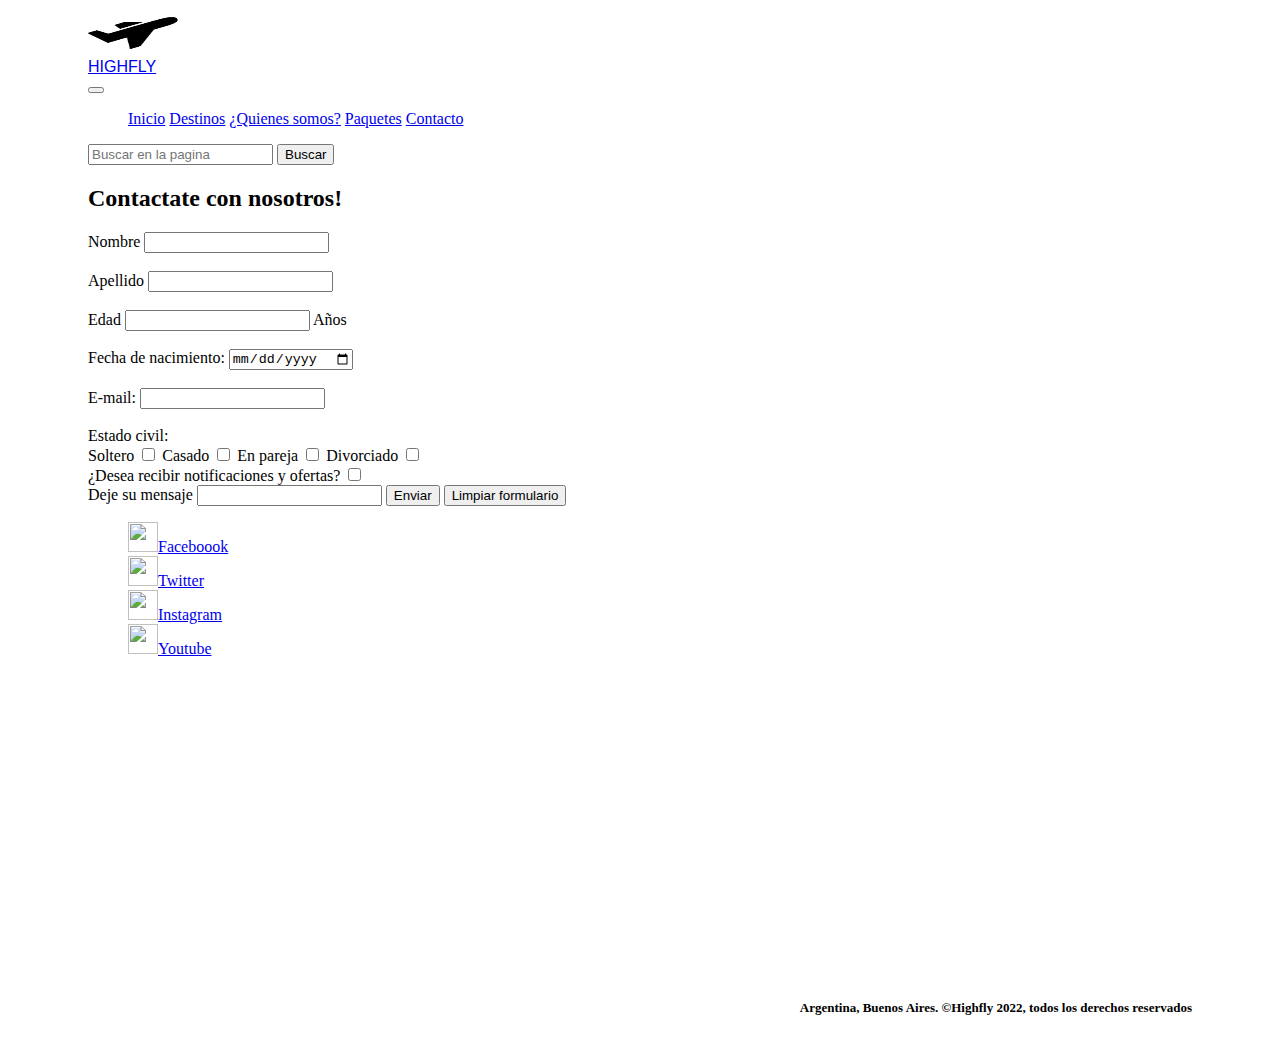
==== contacto.html @ 9921a9c0 "Initial commit" ====
<!DOCTYPE html>
<html lang="en">

<head>
    <meta charset="UTF-8">
    <meta http-equiv="X-UA-Compatible" content="IE=edge">
    <meta name="viewport" content="width=device-width, initial-scale=1.0">
    <meta name="description" content="Contactate con Highfly y asesora tu vuelo con los mejores agentes">
    <meta name="keywords" content="VIAJES, AGENCIA, VOLAR, VUELO, BARATO, DESTINOS, CONTACTO, ASESORIA">
    <title>Highfly Contacto</title>
    <link href="https://cdn.jsdelivr.net/npm/bootstrap@5.2.0-beta1/dist/css/bootstrap.min.css" rel="stylesheet"
        integrity="sha384-0evHe/X+R7YkIZDRvuzKMRqM+OrBnVFBL6DOitfPri4tjfHxaWutUpFmBp4vmVor" crossorigin="anonymous">
    <link rel="stylesheet" href="style.css">
</head>

<body>
    <div class="header">
        <header>
            <nav class="navbar navbar-expand-md bg-light p-2 b-2 align-items-md-center">
                <img class="p-1 m-3" id="imagenAvion" src="img/icono-avion.png" alt="icono-de-avion">
                <a class="navbar-brand contenedor p-2 text-warning" href="index.html">HIGHFLY</a>
                <button class="navbar-toggler" type="button" data-bs-toggle="collapse" data-bs-target="#navbarNav"
                    aria-controls="navbarNav" aria-expanded="false" aria-label="Toggle navigation">
                    <span class="navbar-toggler-icon"></span>
                </button>
                <div class="collapse navbar-collapse" id="navbarNav">
                    <ul class="navbar-nav me-auto mb-2 mb-lg-0">
                        <li class="nav-item">
                            <a class="nav-link" href="index.html">Inicio</a>
                        </li>
                        <li class="nav-item">
                            <a class="nav-link" href="destinos.html">Destinos</a>
                        </li>
                        <li class="nav-item">
                            <a class="nav-link" href="quienes-somos.html">¿Quienes somos?</a>
                        </li>
                        <li class="nav-item">
                            <a class="nav-link" href="paquetes.html">Paquetes</a>
                        </li>
                        <li class="nav-item">
                            <a class="nav-link" href="contacto.html">Contacto</a>
                        </li>
                    </ul>
                    <form class="d-flex" role="search">
                        <input class="form-control me-2" type="search" placeholder="Buscar en la pagina"
                            aria-label="Search">
                        <button class="btn btn-outline text-dark" type="submit">Buscar</button>
                    </form>
                </div>
    </div>
    </nav>
    </header>
    </div>
    <main>
        <div class="text-center bg-info formulario" style="--bs-bg-opacity: .180;">
            <form action="#">
                <h2>Contactate con nosotros!</h2>
                <div class="formularioNombre">
                    <label for="Nombre">Nombre</label>
                    <input type="text" name="Nombre" id="" required>
                </div>
                <br>
                <div class="formularioApellido">
                    <label for="Apellido">Apellido</label>
                    <input type="text" name="Apellido" id="" required>
                </div>
                <br>
                <div class="formularioEdad">
                    <label for="Edad">Edad</label>
                    <input type="number" name="" id="" required> <label for="Años">Años</label>
                </div>
                <br>
                <div class="formularioNacimiento">
                    <label for="Fecha de nacimiento">Fecha de nacimiento:</label>
                    <input type="date" name="Fecha de nacimiento" id="" required>
                </div>
                <br>
                <div class="formularioEmail">
                    <label for="E-mail">E-mail:</label>
                    <input type="email" name="E-mail" id="">
                </div>
                <div class="formularioCivil">
                    <br>
                    <label for="Estado civil">Estado civil:</label>
                    <br>
                    <label for="Soltero">Soltero</label>
                    <input type="checkbox" name="Soltero" id="">
                    <label for="Casado">Casado</label>
                    <input type="checkbox" name="Casado" id="">
                    <label for="En pareja">En pareja</label>
                    <input type="checkbox" name="En pareja" id="">
                    <label for="Divorciado">Divorciado</label>
                    <input type="checkbox" name="Divorciado" id="">
                    <br>
                    <label for="Notificaciones">¿Desea recibir notificaciones y ofertas?</label>
                    <input type="checkbox" name="notif" id="">
                    <br>
                </div>
                <div class="formularioMensaje">
                    <label for="Deje su mensaje">Deje su mensaje</label>
                    <input type="text" name="" id="">
                    <button type="submit">Enviar</button> <button type="reset">Limpiar formulario</button>
                </div>
            </form>
        </div>
    </main>
    <footer class="footer">
        <ul>
            <div class="container px-4">
                <div class="row gx-3">
                    <div class="col-3">
                        <div class="p-3 border bg-light">
                            <img class="iconFacebook"
                                src="https://cdn.icon-icons.com/icons2/2108/PNG/512/facebook_icon_130940.png" alt=""><a
                                class="btn btn-light" tabindex="-1" role="button" aria-disabled="true"
                                href="http://www.facebook.com" target="_blank">Faceboook</a>
                        </div>
                    </div>
                    <div class="col-3">
                        <div class="p-3 border bg-light">
                            <img class="iconTwitter" src="https://cdn-icons-png.flaticon.com/512/124/124021.png"
                                alt=""><a class="btn btn-light" tabindex="-1" role="button" aria-disabled="true"
                                href="http://www.twitter.com" target="_blank">Twitter</a>
                        </div>
                    </div>
                    <div class="col-3">
                        <div class="p-3 border bg-light">
                            <img class="iconInstagram"
                                src="https://upload.wikimedia.org/wikipedia/commons/thumb/a/a5/Instagram_icon.png/2048px-Instagram_icon.png"
                                alt=""><a class="btn btn-light" tabindex="-1" role="button" aria-disabled="true"
                                href="http://www.instagram.com" target="_blank">Instagram</a>
                        </div>
                    </div>
                    <div class="col-3">
                        <div class="p-3 border bg-light">
                            <img class="iconYoutube" src="https://cdn-icons-png.flaticon.com/512/1384/1384060.png"
                                alt=""><a class="btn-group-vertical btn btn-light" tabindex="-1" role="button"
                                aria-disabled="true" href="http://www.youtube.com" target="_blank">Youtube</a>
                        </div>
                    </div>
                </div>
            </div>
        </ul>
        <div class="text-center">
            <iframe
                src="https://www.google.com/maps/embed?pb=!1m18!1m12!1m3!1d3281.617929815299!2d-58.50348314982093!3d-34.664350780347746!2m3!1f0!2f0!3f0!3m2!1i1024!2i768!4f13.1!3m3!1m2!1s0x95bcc91ba0e89b37%3A0x153fc12162516c5c!2sCa%C3%B1ada%20de%20G%C3%B3mez%202545%2C%20C1440EGY%20CABA!5e0!3m2!1ses!2sar!4v1651448989079!5m2!1ses!2sar"
                width="600" height="300" style="border:0;" allowfullscreen="" loading="lazy"
                referrerpolicy="no-referrer-when-downgrade">
            </iframe>
        </div>
        <h5>
            <strong class="derechos">
                Argentina, Buenos Aires. ©Highfly 2022, todos los derechos reservados
            </strong>
        </h5>
    </footer>
    </div>
    <script src="https://cdn.jsdelivr.net/npm/bootstrap@5.2.0-beta1/dist/js/bootstrap.bundle.min.js"
        integrity="sha384-pprn3073KE6tl6bjs2QrFaJGz5/SUsLqktiwsUTF55Jfv3qYSDhgCecCxMW52nD2" crossorigin="anonymous">
    </script>
</body>

</html>
---- style.css ----
/* variables */
html {
  /* El fondo esta sujeto a cambios, porque se le ve la marca de agua */
  background-image: url(https://img.freepik.com/foto-gratis/paisaje-niebla-matutina-montanas-globos-aerostaticos-al-amanecer_335224-794.jpg?w=2000);
  background-size: cover;
  margin-left: 80px;
  margin-right: 80px;
}

.derechos {
  display: -ms-grid;
  display: grid;
  text-align: end;
  font-size: small;
}

.contenedor {
  display: -ms-grid;
  display: grid;
  font-family: 'Lucida Sans', 'Lucida Sans Regular', 'Lucida Grande', 'Lucida Sans Unicode', Geneva, Verdana, sans-serif;
  -ms-grid-columns: (1fr)[3];
      grid-template-columns: repeat(3, 1fr);
  grid-auto-rows: repeat(4, 1fr);
}

.header {
  -ms-grid-column: 1;
  -ms-grid-column-span: 3;
  grid-column: 1/4;
}

.header nav li {
  display: -webkit-inline-box;
  display: -ms-inline-flexbox;
  display: inline-flex;
  list-style-type: none;
  text-decoration: none;
  list-style: none;
  -webkit-box-pack: center;
      -ms-flex-pack: center;
          justify-content: center;
  text-align: center;
}

.section1 {
  -ms-grid-column: 1;
  -ms-grid-column-span: 2;
  grid-column: 1/3;
  display: -ms-grid;
  display: grid;
  text-align: center;
  font-family: 'Times New Roman', Times, serif;
}

.section1 h2 {
  color: coral;
}

.section1 h3 {
  font-size: 22px;
  color: black;
}

.footer {
  text-align: start;
  -ms-grid-column: 1;
  -ms-grid-column-span: 3;
  grid-column: 1/4;
}

.footer ul {
  text-decoration: none;
  list-style-type: none;
}

.footer li {
  font-family: Verdana, Geneva, Tahoma, sans-serif;
  font-size: 15px;
  padding: 5px 5px 5px 5px;
}

.footer .iconFacebook {
  width: 30px;
  height: 30px;
}

.footer .iconInstagram {
  width: 30px;
  height: 30px;
}

.footer .iconTwitter {
  width: 30px;
  height: 30px;
}

.footer .iconYoutube {
  width: 30px;
  height: 30px;
}

.section2 {
  -ms-grid-column: 1;
  -ms-grid-column-span: 2;
  grid-column: 1/3;
}

.logIn li {
  display: inline;
}

#imagenAvion {
  display: -webkit-box;
  display: -ms-flexbox;
  display: flex;
  width: 90px;
  height: 50px;
  border-radius: 15px;
  -webkit-animation-name: cambiarColor;
          animation-name: cambiarColor;
  -webkit-animation-duration: 2.5s;
          animation-duration: 2.5s;
  -webkit-animation-iteration-count: infinite;
          animation-iteration-count: infinite;
  -webkit-animation-direction: alternate;
          animation-direction: alternate;
}

@-webkit-keyframes cambiarColor {
  0% {
    background: #FFE3A9;
  }
  50% {
    background: #ffc3c3;
  }
  100% {
    background: #FF8C8C;
  }
}

@keyframes cambiarColor {
  0% {
    background: #FFE3A9;
  }
  50% {
    background: #ffc3c3;
  }
  100% {
    background: #FF8C8C;
  }
}

aside #imagenAvion2 {
  display: -webkit-box;
  display: -ms-flexbox;
  display: flex;
  width: 400px;
  height: 200px;
  padding: 5px;
}

aside #imagenAvion2:hover {
  border: 3px solid #f1c40f;
}

aside #imagenAvion3 {
  display: -webkit-box;
  display: -ms-flexbox;
  display: flex;
  width: 400px;
  height: 200px;
  padding: 5px;
}

aside #imagenAvion3:hover {
  border: 3px solid #f1c40f;
}

/* responsive */
@media screen and (min-width: 0px) and (max-width: 767px) {
  .contenedor {
    display: -ms-grid;
    display: grid;
    -ms-grid-columns: auto;
        grid-template-columns: auto;
    -ms-grid-rows: auto;
        grid-template-rows: auto;
  }
  .contenedor li {
    border: none;
  }
  aside #imagenAvion1 {
    display: none;
  }
  aside #imagenAvion2 {
    display: none;
  }
  .section1 {
    display: -webkit-box;
    display: -ms-flexbox;
    display: flex;
    padding: 10px 10px 10px;
  }
}
/*# sourceMappingURL=style.css.map */
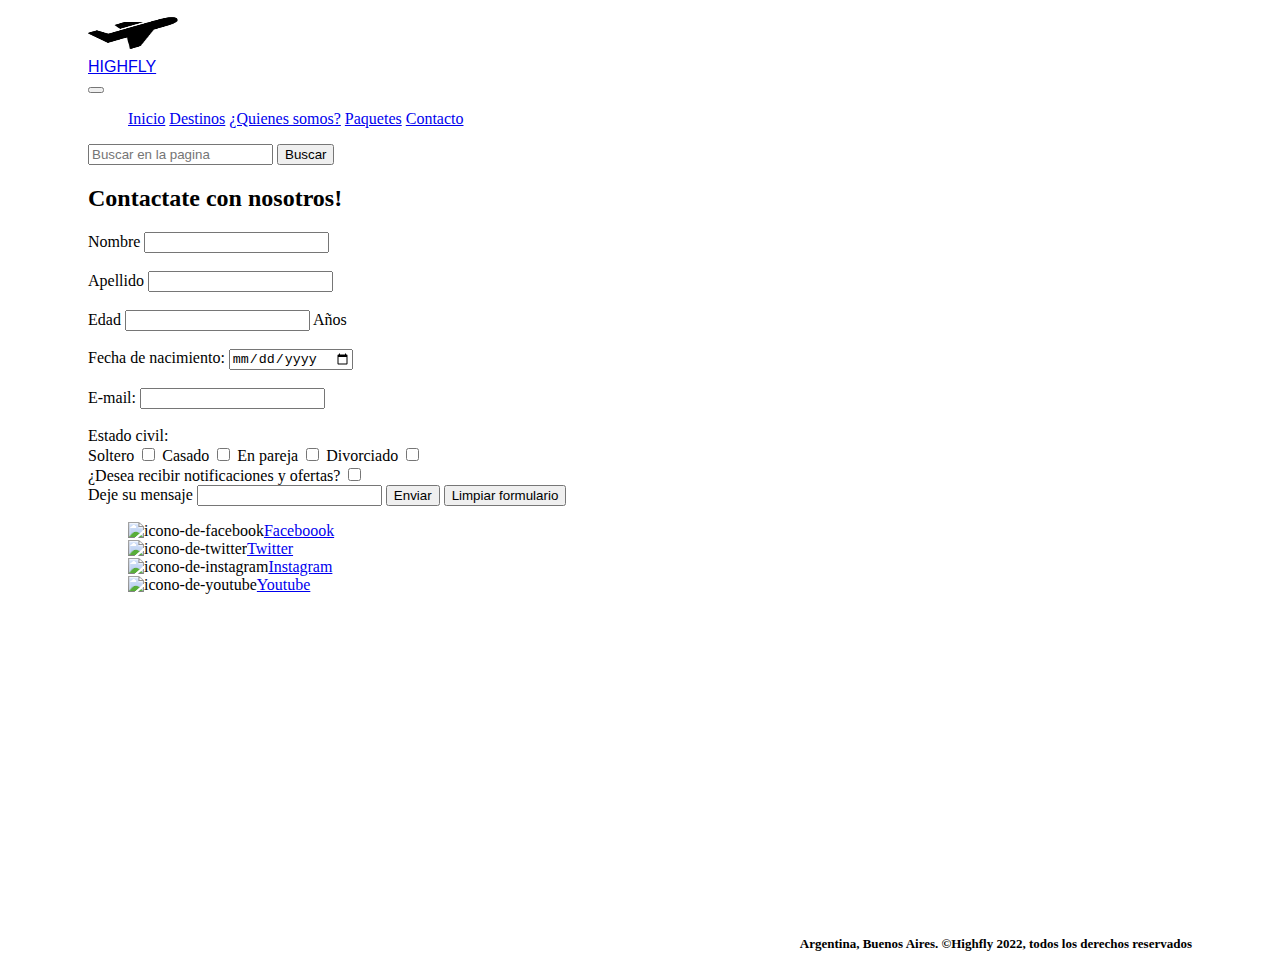
==== commit 2d318e0f: "Initial commit" ====
--- a/contacto.html
+++ b/contacto.html
@@ -111,7 +111,7 @@
                     <div class="col-3">
                         <div class="p-3 border bg-light">
                             <img class="iconFacebook"
-                                src="https://cdn.icon-icons.com/icons2/2108/PNG/512/facebook_icon_130940.png" alt=""><a
+                                src="https://cdn.icon-icons.com/icons2/2108/PNG/512/facebook_icon_130940.png" alt="icono-de-facebook"><a
                                 class="btn btn-light" tabindex="-1" role="button" aria-disabled="true"
                                 href="http://www.facebook.com" target="_blank">Faceboook</a>
                         </div>
@@ -119,7 +119,7 @@
                     <div class="col-3">
                         <div class="p-3 border bg-light">
                             <img class="iconTwitter" src="https://cdn-icons-png.flaticon.com/512/124/124021.png"
-                                alt=""><a class="btn btn-light" tabindex="-1" role="button" aria-disabled="true"
+                                alt="icono-de-twitter"><a class="btn btn-light" tabindex="-1" role="button" aria-disabled="true"
                                 href="http://www.twitter.com" target="_blank">Twitter</a>
                         </div>
                     </div>
@@ -127,14 +127,14 @@
                         <div class="p-3 border bg-light">
                             <img class="iconInstagram"
                                 src="https://upload.wikimedia.org/wikipedia/commons/thumb/a/a5/Instagram_icon.png/2048px-Instagram_icon.png"
-                                alt=""><a class="btn btn-light" tabindex="-1" role="button" aria-disabled="true"
+                                alt="icono-de-instagram"><a class="btn btn-light" tabindex="-1" role="button" aria-disabled="true"
                                 href="http://www.instagram.com" target="_blank">Instagram</a>
                         </div>
                     </div>
                     <div class="col-3">
                         <div class="p-3 border bg-light">
                             <img class="iconYoutube" src="https://cdn-icons-png.flaticon.com/512/1384/1384060.png"
-                                alt=""><a class="btn-group-vertical btn btn-light" tabindex="-1" role="button"
+                                alt="icono-de-youtube"><a class="btn-group-vertical btn btn-light" tabindex="-1" role="button"
                                 aria-disabled="true" href="http://www.youtube.com" target="_blank">Youtube</a>
                         </div>
                     </div>
@@ -160,4 +160,4 @@
     </script>
 </body>
 
-</html>+</html>
